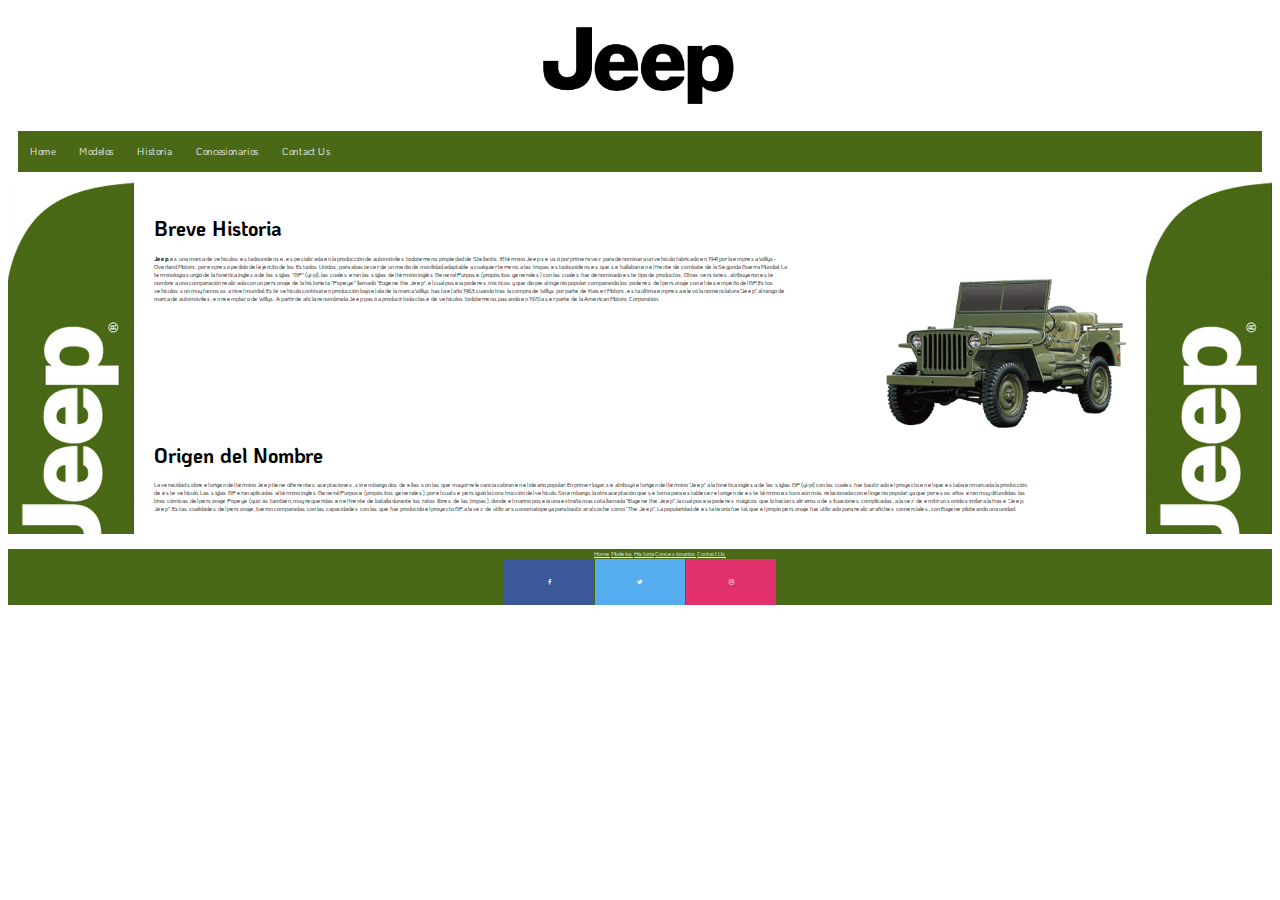
==== Trabajo Práctico/index.html @ ddc831ff "Add files via upload" ====
<!DOCTYPE html>
<html lang="en">
<head>
    <meta charset="UTF-8">
    <meta http-equiv="X-UA-Compatible" content="IE=edge">
    <meta name="viewport" content="width=device-width, initial-scale=1.0">
    <title>Jeep - Home</title>
    <link rel="stylesheet" type="text/css" href="css/home_1.css">
    <link rel="preconnect" href="https://fonts.gstatic.com">
    <link href="https://fonts.googleapis.com/css2?family=KoHo:ital,wght@0,200;0,300;0,400;0,500;0,600;0,700;1,200;1,300;1,400;1,500;1,600;1,700&display=swap" rel="stylesheet">
    <link rel="stylesheet" href="https://cdnjs.cloudflare.com/ajax/libs/font-awesome/4.7.0/css/font-awesome.min.css">
    <div class="banner">
        <img src="Images/Jeep-logo.png" alt="Jeep-logo">
    </div>
</head>
<style font-family: 'KoHo'></style>
<body> 
    <div class="nav_bar">
        <a href="index.html">Home</a>
        <a href="modelos.html">Modelos</a>
        <a href="historia.html">Historia</a>
        <a href="concesionarios.html">Concesionarios</a>
        <a href="contact_us.html">Contact Us</a>
    </div>
    <div class="grid-general">
        <div class="borde"></div>
        <section class="general">
          <article class="breve-historia">
            <h1>Breve Historia</h1>
              <div class="texto-imagen">
                <p><strong>Jeep</strong>, es una marca de vehículos estadounidense, especializada en la producción de automóviles todoterreno, propiedad de Stellantis. El término Jeep se usó por primera vez para denominar a un vehículo fabricado en 1941 por la empresa Willys-Overland Motors, por expreso pedido del ejército de los Estados Unidos, para abastecer de un medio de movilidad adaptable a cualquier terreno, a las tropas estadounidenses que se hallaban en el frente de combate de la Segunda Guerra Mundial. La terminología surgió de la fonética inglesa de las siglas "GP" (yi-pi), las cuales eran las siglas del término inglés General Purpose (propósitos generales) con las cuales fue denominado este tipo de productos. Otras versiones, atribuyeron este nombre a una comparación realizada con un personaje de la historieta "Popeye" llamado "Eugene the Jeep", el cual poseía poderes místicos y que dio pie al ingenio popular, comparando los poderes del personaje con el desempeño del GP. Estos vehículos son muy famosos a nivel mundial. Este vehículo continuó en producción bajo el ala de la marca Willys hasta el año 1963, cuando tras la compra de Willys por parte de Kaiser Motors, esta última empresa elevó la nomenclatura "Jeep" al rango de marca de automóviles, en reemplazo de Willys. A partir de ahí, la renombrada Jeep pasó a producir toda clase de vehículos todoterreno, pasando en 1970 a ser parte de la American Motors Corporation. </p>
                    <div class="willys_jeep"> <img src="../Trabajo Práctico/Images/willys_jeep.png" alt="Willys Jeep"></div>    
              </div>
          </article>
        <article class="origen">
            <p><h1>Origen del Nombre</h1></p>
            <p>La veracidad sobre el origen del término Jeep tiene diferentes aceptaciones, sin embargo dos de ellas son las que mayor relevancia cobran en el ideario popular. En primer lugar, se atribuyó el origen del término "Jeep" a la fonética inglesa de las siglas GP (yi-pi) con las cuales fue bautizado el proyecto en el que estaba enmarcada la producción de este vehículo. Las siglas GP eran aplicadas al término inglés General Purpose (propósitos generales), por el cual se persiguió la construcción del vehículo. Sin embargo, la otra aceptación que se toma para establecer el origen de este término estuvo aún más relacionada con el ingenio popular, ya que por esos años eran muy difundidas las tiras cómicas del personaje Popeye (quizás también, muy requeridas en el frente de batalla durante los ratos libres de las tropas), donde el marino poseía una extraña mascota llamada "Eugene the Jeep", la cual poseía poderes mágicos que lo hacían salir airoso de situaciones complicadas, a la vez de emitir un sonido similar a la frase "Jeep, Jeep". Estas cualidades del personaje, fueron comparadas con las capacidades con las que fue producido el proyecto GP, a la vez de utilizar su onomatopeya para bautizar al coche como "The Jeep". La popularidad de esta teoría fue tal, que el propio personaje fue utilizado para realizar afiches comerciales, con Eugene piloteando una unidad
            </p>
          </article>
        </section>
        <div class="borde"></div>
      </div>
      <footer>
        <div class="footer">
            <nav class="footer-nav">
                <ul>
                    <a href="index.html">Home</a>
                    <a href="modelos.html">Modelos</a>
                    <a href="historia.html">Historia</a>
                    <a href="concesionarios.html">Concesionarios</a>
                    <a href="contact_us.html">Contact Us</a>
                </ul>
            <div class="socials">
                <a href="#" class="fa fa-facebook"></a>
                <a href="#" class="fa fa-twitter"></a>
                <a href="#" class="fa fa-instagram"></a>
            </div>
            </nav>
        </div>
    </footer>
    </div>

</body>
</html>
---- Trabajo Práctico/css/home_1.css ----
* {
    font-size: 62.5%;
    font-family: 'KoHo', sans-serif;
    
}

.titulo {
    margin-left: 10%
}

.texto {
    padding: 10px;
}

.container-carousel {
    width: 300px;
    height: auto;
    margin: auto;
    padding: 10px;
}

.carousel-inner>.active > img{
   height:100%;
   width:100%;
   
  }

.grid-general {
    display: grid;
    grid-template-columns: 10% 80% 10%;
    
}

.grid-general-historia {
    display: grid;
    grid-template-columns: 10% 40% 40% 10%;
    
}
.carousel-caption {
    position: absolute;
    bottom: 10%;
    left: 5%;
    z-index: 20;
    color: white;
    text-shadow: 0 1px 2px rgba(0,0,0,.6);
  }
/* bordes jeep */

.borde{
    display: inline-block;    
    background-image: url(../Images/banner4.png);
    background-repeat:repeat-y;
    background-size: 100%;
}

.borde img {
    width: 100px;
    height:auto;
    display: block;
    margin-left: auto;
    margin-right: auto;
}

/* bordes jeep - FIN */

.general {
    margin: 2rem;
}

.origen {
    min-width: 100%;
}

/* párrafo con la foto */

.texto-imagen {
    display: flex;
}

/* párrafo con la foto - FIN*/

span {
    font-weight: 900;
    font-size: 2rem;
}

p {
    padding-right: 10%;
    justify-content: center;
    
}

/* banner inicio */

.banner img {
    
    display: block;
    width: 200px;
    height: auto;
    margin-left: auto;
    margin-right: auto;

}

/* banner inicio - FIN */

.willys_jeep img {
    height: 15rem;
    width: auto;
    display: block;
    margin-left: auto;
    margin-right: 20%;
    margin-top: 10%;
    margin-bottom: auto;
    padding-right: 20%;
}

h1 {
    font-weight: 700;
    font-size: 2rem;
}

.nav_bar {
    background-color:#496916;
    overflow: hidden;
    margin: 1rem;
    text-align: center;
    position: sticky;
    top:0;
    z-index: 2;
  }
  
  .nav_bar a {
    float: left;
    display: block;
    color: #f2f2f2;
    text-align: center;
    padding: 14px 12px;
    text-decoration: none;
    font-size: 1rem;
    margin-left: auto;
  }
  
  .nav_bar a:hover {
    background-color: #ddd;
    color: #496916;
  }
  
  .nav_bar a.active {
    background-color: #04AA6D;
    color: white;
  }
  

footer {
    justify-content: center;
}

.footer-nav {
    background-color:#496916;
    overflow: hidden;
    margin: 1.5rem;
    text-align: center;
    color: white;
    margin-left: auto;
    margin-right: auto;
}

.footer-nav a {
    color: #f2f2f2;
    text-align: center;
    justify-content: center;
}

ul {
    list-style-type: none;
}

.socials {
    justify-content: center;
}

.fa {
    padding: 20px;
    font-size: 30px;
    width: 50px;
    text-align: center;
    text-decoration: none;
    
  }

  .fa-twitter {
    background: #55ACEE;
    color: white;
  }

  .fa-facebook {
    background: #3B5998;
    color: white;
  }

  .fa-instagram {
    background: #E1306C;
    color: white;
  }

  .fa:hover {
    opacity: 0.7;

  }



@media screen and (max-width:480px) {

    .borde {
        display: none;
    }

    .willys_jeep img{
        max-width: 200px;
        height: auto;
    }

    .origen {
        min-width: 300px;
    }

@media screen and (max-width:1024px) and (min-width:480px) {
    .willys_jeep img{
        max-width: 300px;
        height: auto;
    }

}
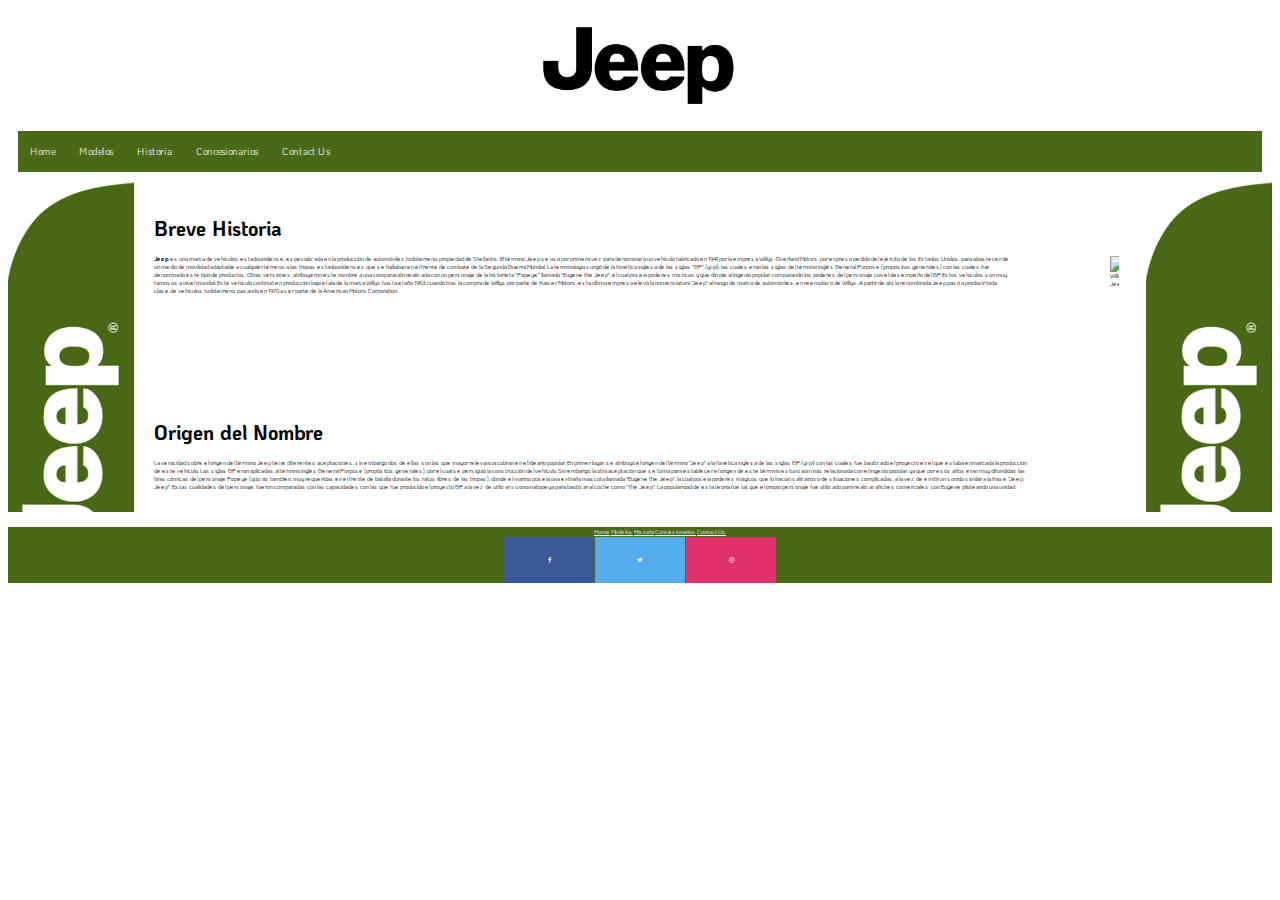
==== commit 358c2d7c: "Update index.html" ====
--- a/Trabajo Práctico/index.html
+++ b/Trabajo Práctico/index.html
@@ -29,7 +29,7 @@
             <h1>Breve Historia</h1>
               <div class="texto-imagen">
                 <p><strong>Jeep</strong>, es una marca de vehículos estadounidense, especializada en la producción de automóviles todoterreno, propiedad de Stellantis. El término Jeep se usó por primera vez para denominar a un vehículo fabricado en 1941 por la empresa Willys-Overland Motors, por expreso pedido del ejército de los Estados Unidos, para abastecer de un medio de movilidad adaptable a cualquier terreno, a las tropas estadounidenses que se hallaban en el frente de combate de la Segunda Guerra Mundial. La terminología surgió de la fonética inglesa de las siglas "GP" (yi-pi), las cuales eran las siglas del término inglés General Purpose (propósitos generales) con las cuales fue denominado este tipo de productos. Otras versiones, atribuyeron este nombre a una comparación realizada con un personaje de la historieta "Popeye" llamado "Eugene the Jeep", el cual poseía poderes místicos y que dio pie al ingenio popular, comparando los poderes del personaje con el desempeño del GP. Estos vehículos son muy famosos a nivel mundial. Este vehículo continuó en producción bajo el ala de la marca Willys hasta el año 1963, cuando tras la compra de Willys por parte de Kaiser Motors, esta última empresa elevó la nomenclatura "Jeep" al rango de marca de automóviles, en reemplazo de Willys. A partir de ahí, la renombrada Jeep pasó a producir toda clase de vehículos todoterreno, pasando en 1970 a ser parte de la American Motors Corporation. </p>
-                    <div class="willys_jeep"> <img src="../Trabajo Práctico/Images/willys_jeep.png" alt="Willys Jeep"></div>    
+                    <div class="willys_jeep"> <img src="../Trabajo Práctico/Images/willys_jeep.PNG" alt="Willys Jeep"></div>    
               </div>
           </article>
         <article class="origen">
@@ -61,4 +61,4 @@
     </div>
 
 </body>
-</html>+</html>
